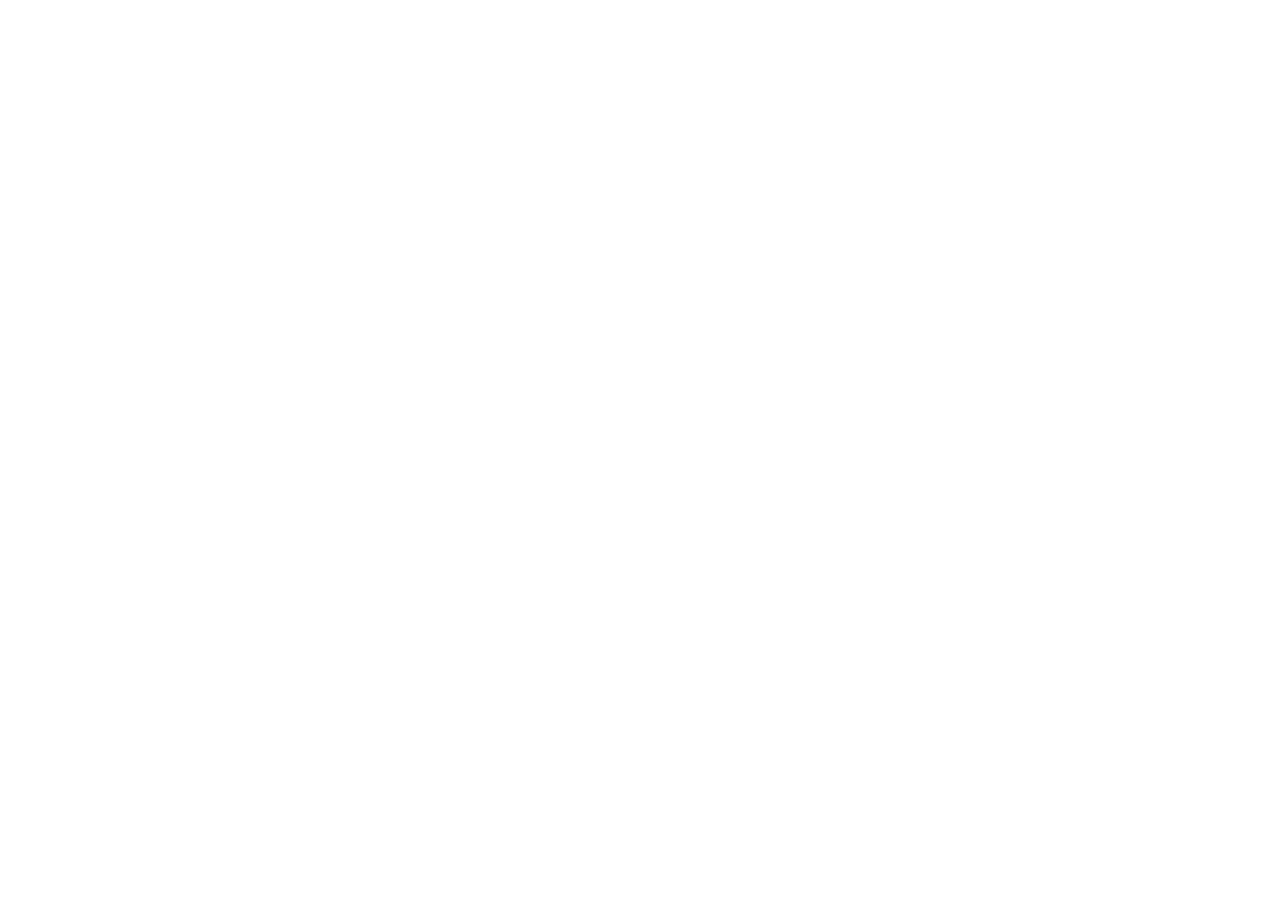
==== index/index.html @ bb05d36b "indexalap" ====
<!DOCTYPE html>
<html lang="hu">
<head>
    <meta charset="UTF-8">
    <meta http-equiv="X-UA-Compatible" content="IE=edge">
    <meta name="viewport" content="width=device-width, initial-scale=1.0">
    <title></title>
</head>
<body>
    
</body>
</html>
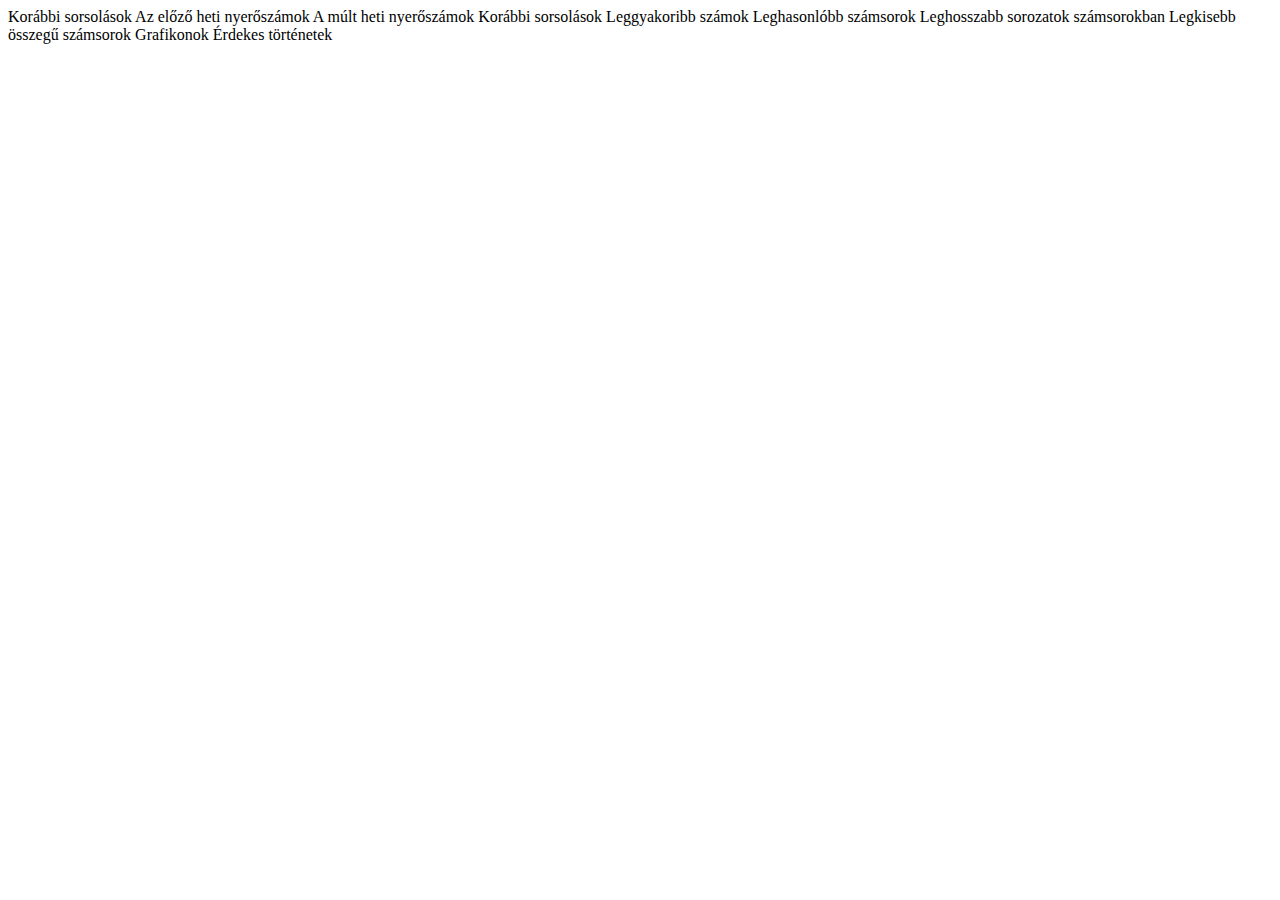
==== commit 87dd331e: "Szöveg" ====
--- a/index/index.html
+++ b/index/index.html
@@ -4,9 +4,21 @@
     <meta charset="UTF-8">
     <meta http-equiv="X-UA-Compatible" content="IE=edge">
     <meta name="viewport" content="width=device-width, initial-scale=1.0">
-    <title></title>
+    <title>Lottó</title>
 </head>
 <body>
-    
+    Korábbi sorsolások
+
+    Az előző heti nyerőszámok
+
+    A múlt heti nyerőszámok
+
+    Korábbi sorsolások
+    Leggyakoribb számok
+    Leghasonlóbb számsorok
+    Leghosszabb sorozatok számsorokban
+    Legkisebb összegű számsorok
+    Grafikonok
+    Érdekes történetek
 </body>
 </html>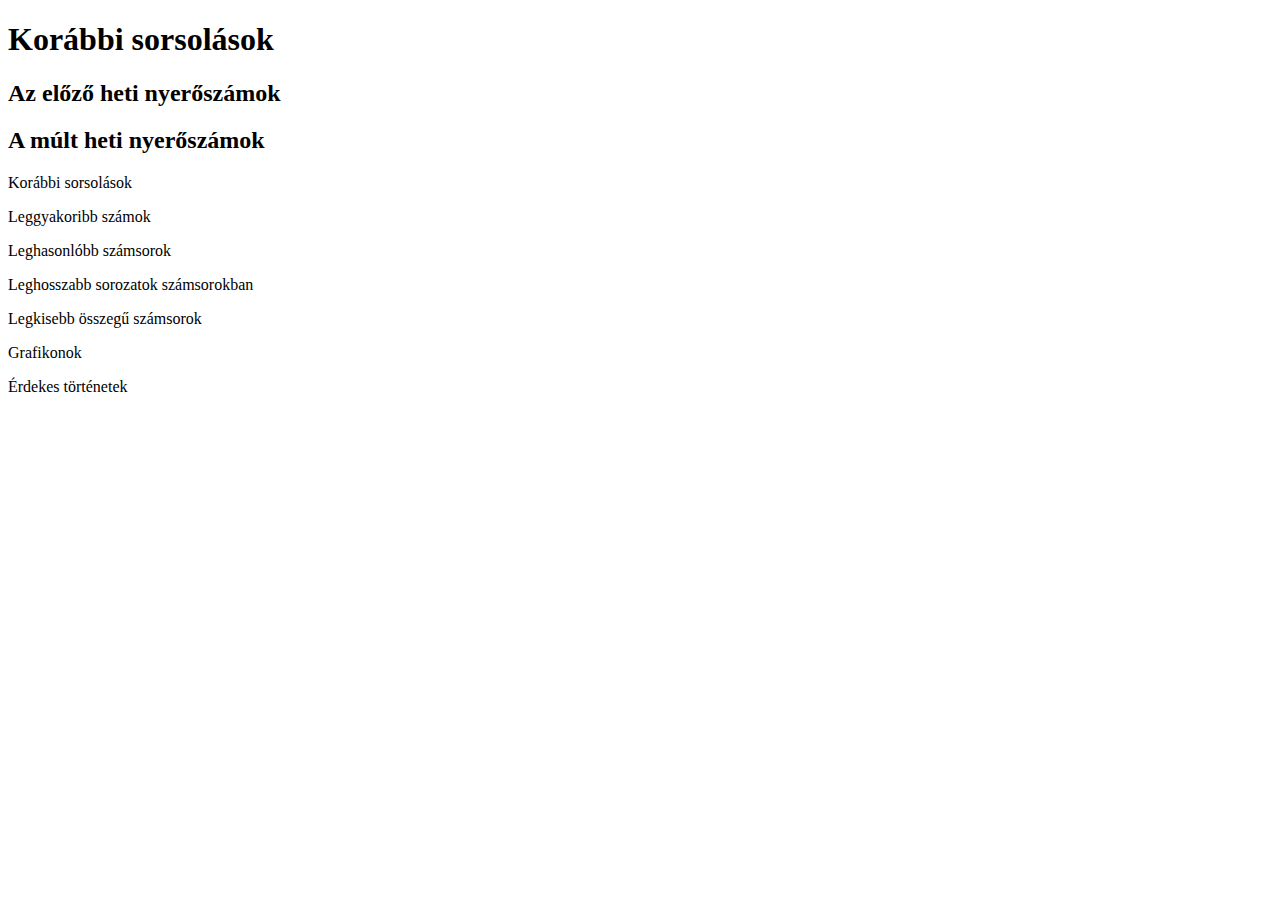
==== commit 51fc4458: "Tag-ek beírása" ====
--- a/index/index.html
+++ b/index/index.html
@@ -7,18 +7,20 @@
     <title>Lottó</title>
 </head>
 <body>
-    Korábbi sorsolások
+    <h1>Korábbi sorsolások</h1>
 
-    Az előző heti nyerőszámok
+    <h2>Az előző heti nyerőszámok</h2>
 
-    A múlt heti nyerőszámok
+    <h2>A múlt heti nyerőszámok</h2>
 
-    Korábbi sorsolások
-    Leggyakoribb számok
-    Leghasonlóbb számsorok
-    Leghosszabb sorozatok számsorokban
-    Legkisebb összegű számsorok
-    Grafikonok
-    Érdekes történetek
+    <div id="menu">
+        <p>Korábbi sorsolások</p>
+        <p>Leggyakoribb számok</p>
+        <p>Leghasonlóbb számsorok</p>
+        <p>Leghosszabb sorozatok számsorokban</p>
+        <p>Legkisebb összegű számsorok</p>
+        <p>Grafikonok</p>
+        <p>Érdekes történetek</p>
+    </div>
 </body>
 </html>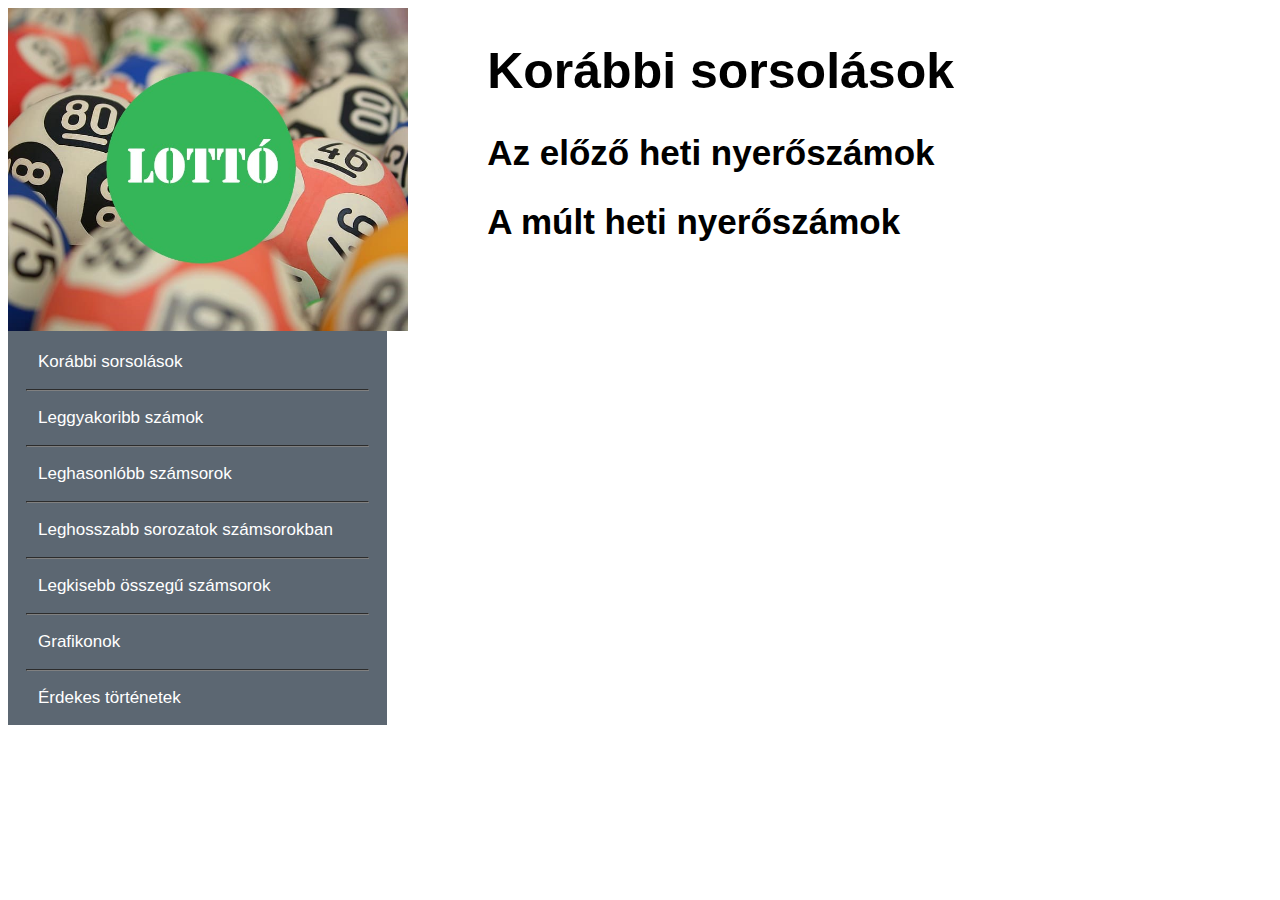
==== commit 92261021: "CSS elkezdése" ====
--- a/index/index.html
+++ b/index/index.html
@@ -4,22 +4,30 @@
     <meta charset="UTF-8">
     <meta http-equiv="X-UA-Compatible" content="IE=edge">
     <meta name="viewport" content="width=device-width, initial-scale=1.0">
+    <link rel="stylesheet" href="style.css">
     <title>Lottó</title>
 </head>
 <body>
-    <h1>Korábbi sorsolások</h1>
+    <div id="jobboldal">
+        <h1>Korábbi sorsolások</h1>
+        <h2>Az előző heti nyerőszámok</h2>
+        <h2>A múlt heti nyerőszámok</h2>
+    </div>
 
-    <h2>Az előző heti nyerőszámok</h2>
-
-    <h2>A múlt heti nyerőszámok</h2>
-
-    <div id="menu">
+    <div id="baloldal">
+        <img src="img/hatter.jpg">
         <p>Korábbi sorsolások</p>
+        <hr>
         <p>Leggyakoribb számok</p>
+        <hr>
         <p>Leghasonlóbb számsorok</p>
+        <hr>
         <p>Leghosszabb sorozatok számsorokban</p>
+        <hr>
         <p>Legkisebb összegű számsorok</p>
+        <hr>
         <p>Grafikonok</p>
+        <hr>
         <p>Érdekes történetek</p>
     </div>
 </body>
--- a/index/style.css
+++ b/index/style.css
@@ -0,0 +1,44 @@
+body{
+    font-family: Arial, Helvetica, sans-serif;
+}
+
+#baloldal{
+    width: 30%;
+    height: 100%;
+    background-color: rgb(92, 103, 114);
+    color: white;
+    float: left;
+}
+
+#baloldal img{
+    height: 323px;
+}
+
+#baloldal p{
+    font-size: 17px;
+    margin-left: 30px;
+}
+
+hr{
+    width: 90%;
+    border-color: grey;
+}
+
+#jobboldal{
+    float: right;
+    width: 70%;
+    margin: auto;
+    text-align: center;
+}
+
+#jobboldal h1{
+    text-align: left;
+    margin-left: 100px;
+    font-size: 50px;
+}
+
+h2{
+    text-align: left;
+    margin-left: 100px;
+    font-size: 35px;
+}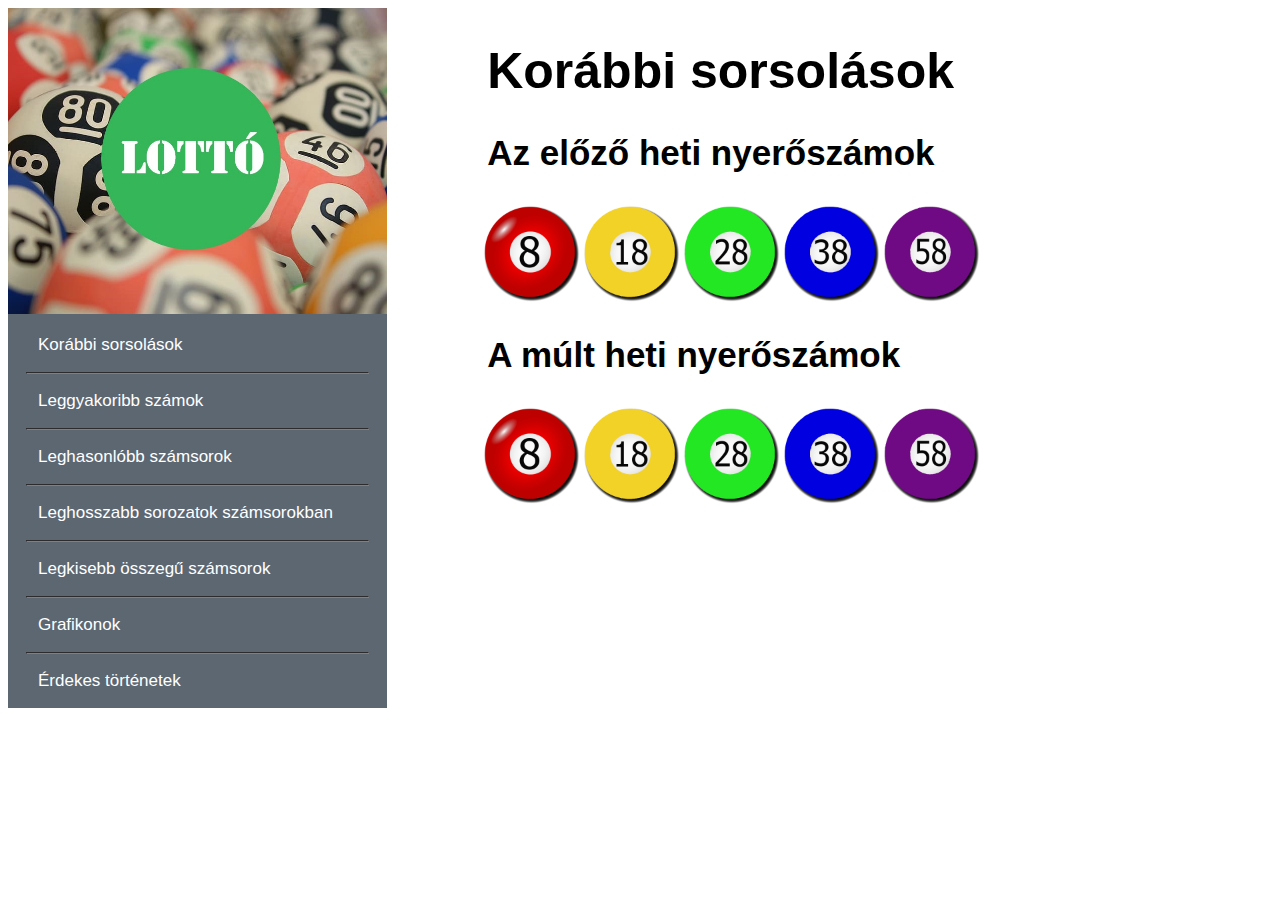
==== commit d8ea623e: "css kesz" ====
--- a/index/index.html
+++ b/index/index.html
@@ -11,7 +11,13 @@
     <div id="jobboldal">
         <h1>Korábbi sorsolások</h1>
         <h2>Az előző heti nyerőszámok</h2>
+        <div id="lottokepek">
+            <img src="img/8as.png" alt="8-as"><img src="img/18as.png" alt="18-as"><img src="img/28as.png" alt="28-as"><img src="img/38as.png" alt="38-as"><img src="img/58as.png" alt="58-as">
+        </div>
         <h2>A múlt heti nyerőszámok</h2>
+        <div id="lottokepek">
+            <img src="img/8as.png" alt="8-as"><img src="img/18as.png" alt="18-as"><img src="img/28as.png" alt="28-as"><img src="img/38as.png" alt="38-as"><img src="img/58as.png" alt="58-as">
+        </div>
     </div>
 
     <div id="baloldal">
--- a/index/style.css
+++ b/index/style.css
@@ -4,19 +4,20 @@
 
 #baloldal{
     width: 30%;
+    min-height: 100%;
     height: 100%;
     background-color: rgb(92, 103, 114);
     color: white;
     float: left;
 }
 
-#baloldal img{
-    height: 323px;
-}
-
 #baloldal p{
     font-size: 17px;
     margin-left: 30px;
+}
+
+#baloldal img{
+    width: 100%;
 }
 
 hr{
@@ -35,6 +36,15 @@
     text-align: left;
     margin-left: 100px;
     font-size: 50px;
+    font-weight: bold;
+}
+
+#lottokepek{
+    margin-right: 200px;
+}
+
+#lottokepek img{
+    height: 100px;
 }
 
 h2{
